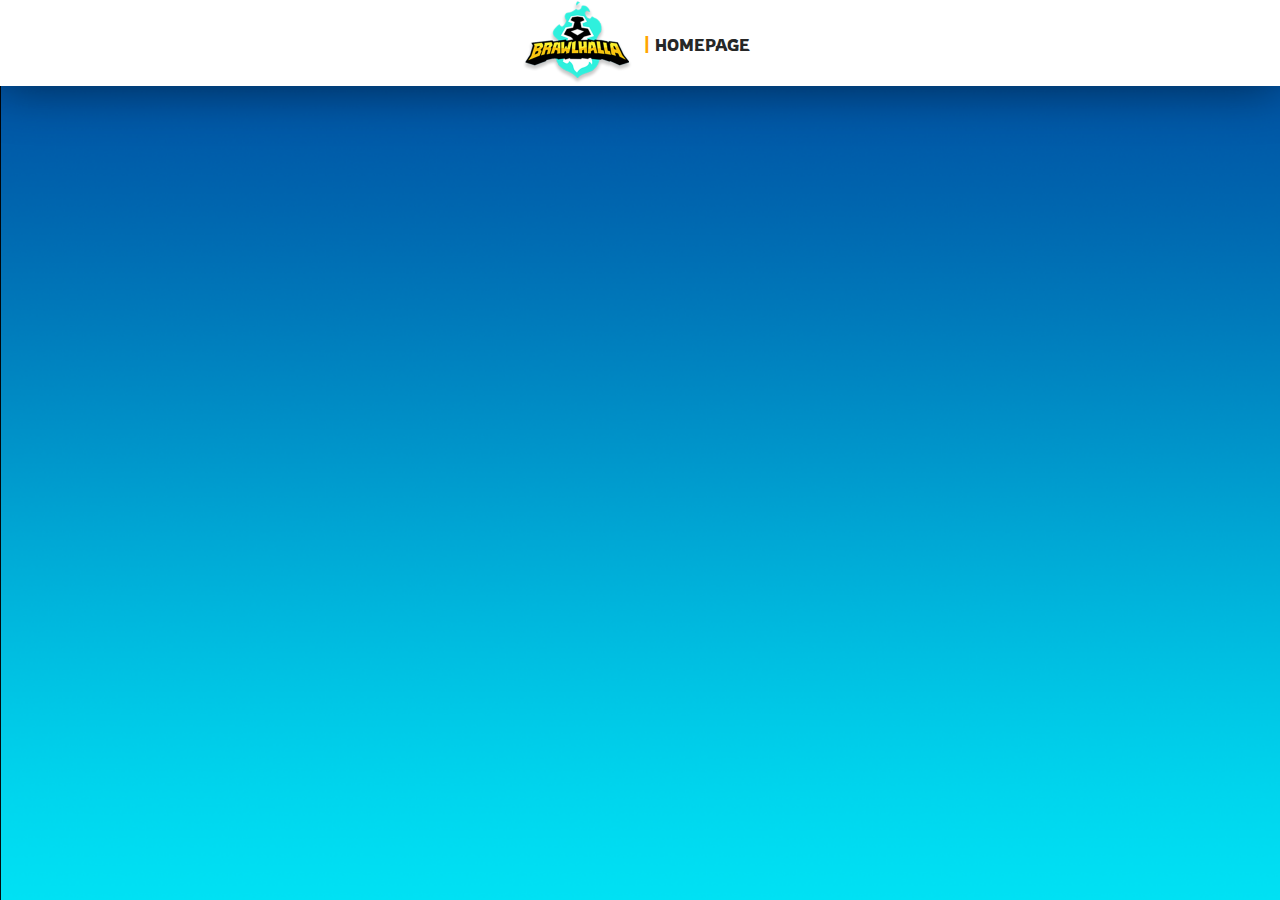
==== page1.html @ 11e2911d "Update" ====
<html lang="en">
<head>
    <meta charset="UTF-8">
    <meta name="viewport" content="width=device-width, initial-scale=1.0">
    <title>WebSite</title>
    <style>
    </style>
    <link rel="stylesheet" href="style.css">
</head>
<body>
    <header>                            <!-- Ricostruisco l'header per inserire il tasto HOMEPAGE -->
        <ul class="nav_links">          <!-- Inserisco la lista per contenere il logo del sito e la scritta --> 
            <img class="logo" src="images/logo.png" alt="logo">
            <label class="item"><a href="javascript:history.go(-1)">HOMEPAGE</label>
        </ul>
    </header>
</body>
</html>
---- style.css ----
@import url('https://fonts.googleapis.com/css2?family=Montserrat:wght@100;500&family=Rowdies:wght@300;400&display=swap'); /* Font scelto per il sito */

*{                                                /* Tutti gli elementi della pagina, hanno questi valori */
    padding: 0;                 
    margin: 0;
}
body{                                             /* Prime 4 righe - formatto il testo definendo il font, la grandezza e il suo margine, scelgo poi lo sfondo del sito */
    font-family: "Rowdies", sans-serif;
    font-weight: 500;
    font-size: 16px;
    margin:auto;
    background-image:url(images/sfondo.png);
    background-size:cover;
}
li, a {                                           /* Definisco tutte le scritte contenute nei tag li e a con questi attributi */
    font-family: "Rowdies", sans-serif;
    font-weight: 500;
    font-size: 16px;
    color:rgb(38, 39, 39);
    text-decoration: none;                        /* Serve per non far uscire il testo sottolineato */
}
header {                        
    display: absolute;                            /* display absolute serve per centrare tutti gli elementi */
    justify-content: space-between;               /* justify-content tutti gli elementi col giusto spazio */
    align-items: center;                          /* align-items allinea gli oggetti al centro */
    background-color: #ffffff;                  /* colore di sfongo dell'HEADER */
    box-shadow: 0 0 50px rgba(0, 0, 0, 0.527);  /* Ombra box per renderlo più visibile */
}
h4 {
    color:orange;                               /* tutte le scritte in h4, di color arancione */
}
img {                                             /* tutte le immagini ridimensionate sotto questi valori */
    width: 200px;
    height: 200px;
}
.logo {                                           /* il logo ridimensionato sotto questi valori */
    width: 113px;
    height: 86px;
}
.nav_links {
    display: flex;                                /* display flex serve per centrare tutti gli elementi in modo flessibile */
    justify-content: center;
    align-items: center;
    flex-wrap: wrap;                              /* evita di andare a capo se si sfonda lo spazio dell'header */
}
.item {
    padding: 10px;                                /* spaziatura tra gli elementi */
    text-align: center;
    transition: all 0.3s ease 0s;
}
.item a:hover {
    color:orange
}
.item::before {                                   /* elemento grafico la "|" di color arancione */
    content: "| ";
    color: orange;
    font-size:20px;
}
.padding-table-columns {
    font-family: sans-serif;
    text-align: center;
    font-size: small;
}
.nav_links li {                                   /* allineo gli elementi del tag "li" */
    display: inline-block;
    margin: 0 50px;
}
.nav_links li a{                                  /* aggiungo un effetto alle scritte */
    transition: all 0.3s ease 0s;
}
.nav_links li a:hover{                            /* al passggio del mouse le scritte diventano arancioni */
    color:orange
}
.center-box {                                     /* definisco il box con le informazioni, dando le dimensioni e i dettagli estetici*/
    position: absolute;                           /* absolute permette di dividere in modo equo tutti gli elementi della div center-box, mettendoli in linea */
    top: 50%;
    left: 50%;
    transform: translate(-50%, -50%);
    width: 80%;
    height: 50%;
    padding: 50px;
    background-color: #ebecee;
    box-shadow: 0 0 50px rgba(0, 0, 0, 0.527);
    text-align: center;
    border-radius: 5px;
    color: white;
    display: flex;
    justify-content: space-between;
}
.area {                                           /* area è la div, quindi lo spazio dei "sotto box" della box principale */
    flex: 1;
    padding: 20px;                                /* spaziatura di 20 tra i box presenti */
    box-sizing: border-box;
    text-align: center;
    color:rgb(38, 39, 39);
}
.centered-image {                                 /* dimensioni immagine */
max-width: 100%;
height: auto;
}
.line-divider {                                   /* divisore tra i box appena creati */
    display: inline-block;
    height: 100%;
    border-left: 8px solid orange;
    border-radius:5px;
}
.box-credit {                                     /* creo il box che conterrà i crediti */
    position: absolute;
    bottom: 0;
    left: 0;
    right: 0;
    background-color: #ffffff;
    box-shadow: 0 0 50px rgba(0, 0, 0, 0.527);
    color: rgb(38, 39, 39);
    text-align: center;
    padding: 5px;
    font-size: 14px;
}
.box-credit-onscroll {                                     /* creo il box che conterrà i crediti */
    position: bottom;
    bottom: 0;
    left: 0;
    right: 0;
    background-color: #ffffff;
    box-shadow: 0 0 50px rgba(0, 0, 0, 0.527);
    color: rgb(38, 39, 39);
    text-align: center;
    padding: 5px;
    font-size: 14px;
}
.parent {
    display: grid;
    grid-template-columns: repeat(6, 1fr);
    grid-template-rows: repeat(10, 1fr);
    grid-column-gap: 0px;
    grid-row-gap: 30px;
}
.inside{
    width: 200px;
    height: 200px;
}
.bordered-image {
    box-shadow: 0 0 10px rgba(0, 0, 0, 0.527);
    background-color: white;
}
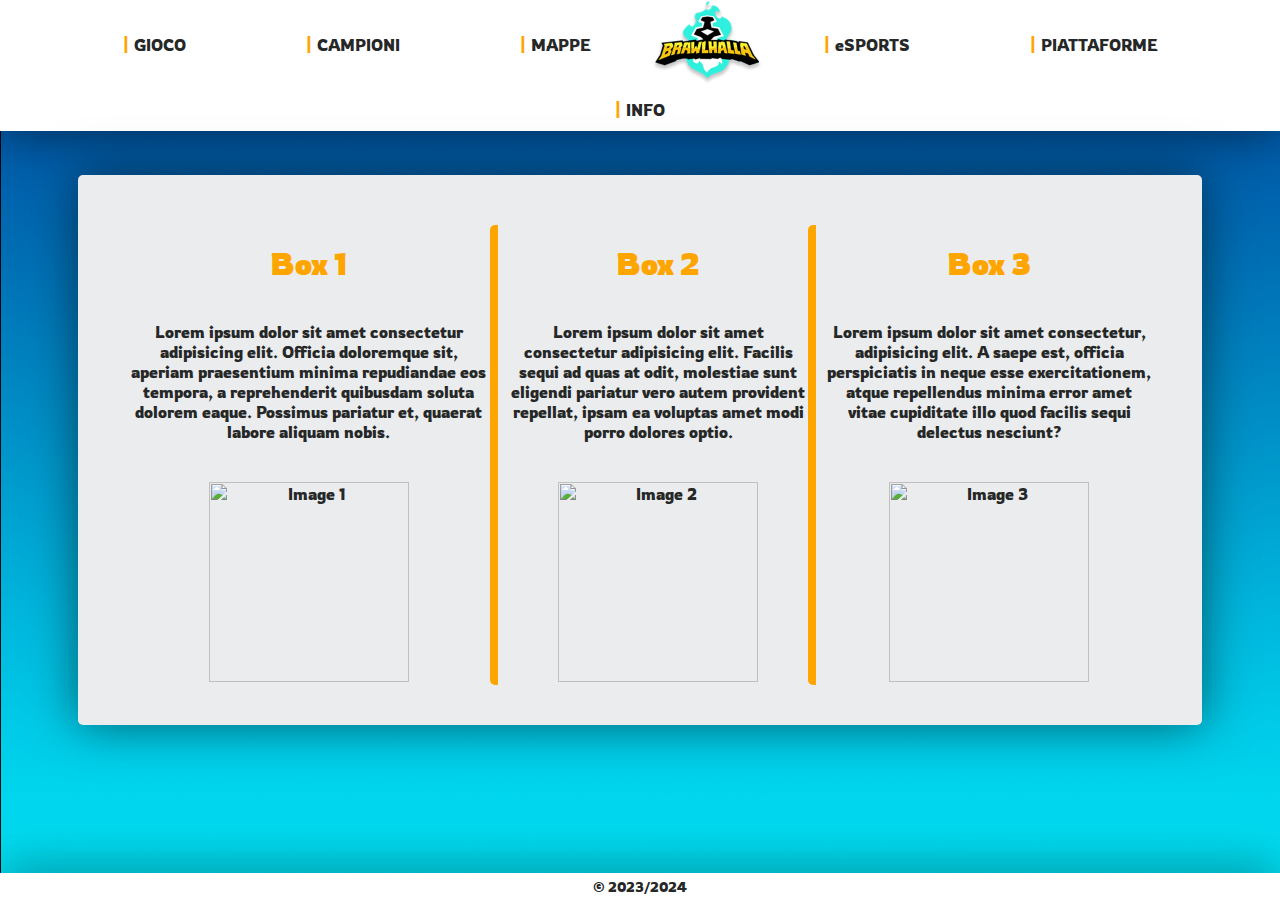
==== commit aafa934c: "Update" ====
--- a/page1.html
+++ b/page1.html
@@ -8,11 +8,45 @@
     <link rel="stylesheet" href="style.css">
 </head>
 <body>
-    <header>                            <!-- Ricostruisco l'header per inserire il tasto HOMEPAGE -->
-        <ul class="nav_links">          <!-- Inserisco la lista per contenere il logo del sito e la scritta --> 
-            <img class="logo" src="images/logo.png" alt="logo">
-            <label class="item"><a href="javascript:history.go(-1)">HOMEPAGE</label>
-        </ul>
+    <header>                                                                    <!-- HEADER= Parte superiore della pagina, è un contenitore che abbiamo usato per inserire al suo interno la lista -->
+        <nav>                                                                   <!-- nav è il tag che rappresenta una sezione di una pagina che contiene link -->
+            <ul class="nav_links">                                              <!-- ul è la classe che contiene gli elementi della lista, usato per la creazione di liste non ordinate -->
+                <li class="item"><a href="page1.html">GIOCO</a></li>         <!-- li è l'elemento che viene usato per definire una lista di elementi -->
+                <li class="item"><a href="page2.html">CAMPIONI</a></li>
+                <li class="item"><a href="page3.html">MAPPE</a></li>
+                <img class="logo" src="images/logo.png" alt="logo">
+                <li class="item"><a href="page4.html">eSPORTS</a></li>
+                <li class="item"><a href="page5.html">PIATTAFORME</a></li>
+                <li class="item"><a href="page6.html">INFO</a></li>
+            </ul>
+        </nav>
     </header>
+    
+    <div class="center-box">                                                    <!-- la div che abbiamo chiamato center-box contiene il "box" dove è possibile inserire scritte e immagini -->
+        <div class="area">                                                      <!-- la suddivisione in parti uguali di esse, è svolta in CSS -->
+        <h4>Box 1</h4><br>  
+        <p>Lorem ipsum dolor sit amet consectetur adipisicing elit. Officia doloremque sit, aperiam praesentium minima repudiandae eos tempora, a reprehenderit quibusdam soluta dolorem eaque. Possimus pariatur et, quaerat labore aliquam nobis.</p><br>
+        <img src="images/amd.png" alt="Image 1">
+        </div>
+        <div class="line-divider"></div>
+        <div class="area">
+        <h4>Box 2</h4><br>
+        <p>Lorem ipsum dolor sit amet consectetur adipisicing elit. Facilis sequi ad quas at odit, molestiae sunt eligendi pariatur vero autem provident repellat, ipsam ea voluptas amet modi porro dolores optio.</p><br>
+        <img src="images/chrome.png" alt="Image 2">
+        </div>
+        <div class="line-divider"></div>
+        <div class="area">
+        <h4>Box 3</h4><br>
+        <p>Lorem ipsum dolor sit amet consectetur, adipisicing elit. A saepe est, officia perspiciatis in neque esse exercitationem, atque repellendus minima error amet vitae cupiditate illo quod facilis sequi delectus nesciunt?</p><br>
+        <img src="images/discord.png" alt="Image 3">
+        </div>
+    </div>
+
+
+    <div class="box-credit">                                                    <!-- la div box-credit è il box che contiene i crediti di fine pagina, accompagnati da un semplice testo -->
+        © 2023/2024
+    </div>
+</div>
+
 </body>
 </html>--- a/style.css
+++ b/style.css
@@ -26,7 +26,12 @@
     background-color: #ffffff;                  /* colore di sfongo dell'HEADER */
     box-shadow: 0 0 50px rgba(0, 0, 0, 0.527);  /* Ombra box per renderlo più visibile */
 }
+h1 {
+    color:orange;                               /* tutte le scritte in h4, di color arancione */
+}
 h4 {
+    font-size:30px;
+    text-align: center;
     color:orange;                               /* tutte le scritte in h4, di color arancione */
 }
 img {                                             /* tutte le immagini ridimensionate sotto questi valori */
@@ -72,7 +77,7 @@
     color:orange
 }
 .center-box {                                     /* definisco il box con le informazioni, dando le dimensioni e i dettagli estetici*/
-    position: absolute;                           /* absolute permette di dividere in modo equo tutti gli elementi della div center-box, mettendoli in linea */
+    position: absolute;                          /* absolute permette di dividere in modo equo tutti gli elementi della div center-box, mettendoli in linea */
     top: 50%;
     left: 50%;
     transform: translate(-50%, -50%);
@@ -81,18 +86,29 @@
     padding: 50px;
     background-color: #ebecee;
     box-shadow: 0 0 50px rgba(0, 0, 0, 0.527);
+    border-radius: 5px;
     text-align: center;
-    border-radius: 5px;
     color: white;
     display: flex;
     justify-content: space-between;
 }
 .area {                                           /* area è la div, quindi lo spazio dei "sotto box" della box principale */
-    flex: 1;
-    padding: 20px;                                /* spaziatura di 20 tra i box presenti */
+    justify-content: space-between;
     box-sizing: border-box;
+    white-space: pre-line; /* Rispetta gli a capo e gli spazi all'interno del paragrafo */
+    word-wrap: break-word; /* Permette di andare a capo in mezzo alle parole se necessario */
+    color:rgb(38, 39, 39);
+}
+.page2area {                                          /* area è la div, quindi lo spazio dei "sotto box" della box principale */
+    width: 1000px;
+    height: 300px;
+    margin:auto;
     text-align: center;
-    color:rgb(38, 39, 39);
+    justify-content: center;
+    font-size: 16px;
+    white-space: pre-line; /* Rispetta gli a capo e gli spazi all'interno del paragrafo */
+    word-wrap: break-word; /* Permette di andare a capo in mezzo alle parole se necessario */
+    color:rgb(222, 228, 228);
 }
 .centered-image {                                 /* dimensioni immagine */
 max-width: 100%;
@@ -103,6 +119,7 @@
     height: 100%;
     border-left: 8px solid orange;
     border-radius:5px;
+    padding:5px;
 }
 .box-credit {                                     /* creo il box che conterrà i crediti */
     position: absolute;
@@ -129,6 +146,7 @@
     font-size: 14px;
 }
 .parent {
+    padding-left: 5%;
     display: grid;
     grid-template-columns: repeat(6, 1fr);
     grid-template-rows: repeat(10, 1fr);
@@ -143,3 +161,13 @@
     box-shadow: 0 0 10px rgba(0, 0, 0, 0.527);
     background-color: white;
 }
+.foto1{
+    width: 200px;
+    height: 200px;
+}
+.esportgrid {
+    padding-left: 5%;
+    display: grid;
+    grid-template-columns: repeat(6, 1fr);
+    grid-template-rows: repeat(1, 1fr);
+}
